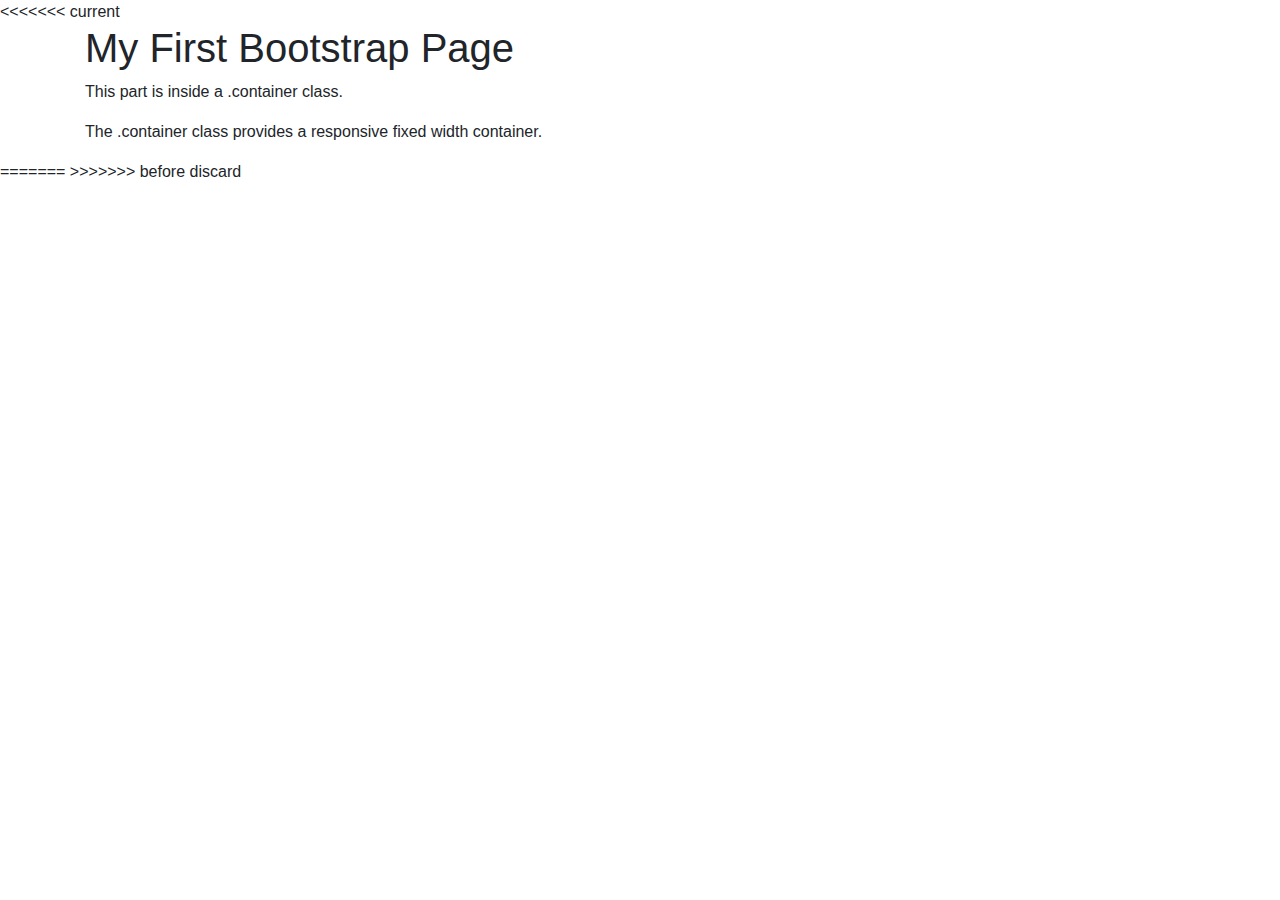
==== index.html @ 0db447d8 "qwqewe" ====
<<<<<<< current
<!DOCTYPE html>
<html lang="en">
<head>
  <title>Bootstrap Example</title>
  <meta charset="utf-8">
  <meta name="viewport" content="width=device-width, initial-scale=1">
  <link rel="stylesheet" href="https://maxcdn.bootstrapcdn.com/bootstrap/4.0.0/css/bootstrap.min.css">
  <script src="https://ajax.googleapis.com/ajax/libs/jquery/3.3.1/jquery.min.js"></script>
  <script src="https://cdnjs.cloudflare.com/ajax/libs/popper.js/1.12.9/umd/popper.min.js"></script>
  <script src="https://maxcdn.bootstrapcdn.com/bootstrap/4.0.0/js/bootstrap.min.js"></script>
</head>
<body>

<div class="container">
  <h1>My First Bootstrap Page</h1>
  <p>This part is inside a .container class.</p>
  <p>The .container class provides a responsive fixed width container.</p>
</div>

</body>
</html>
=======
<html lang="en">
  <head>
    <meta charset="utf-8"> 
  </head>
</html>
>>>>>>> before discard
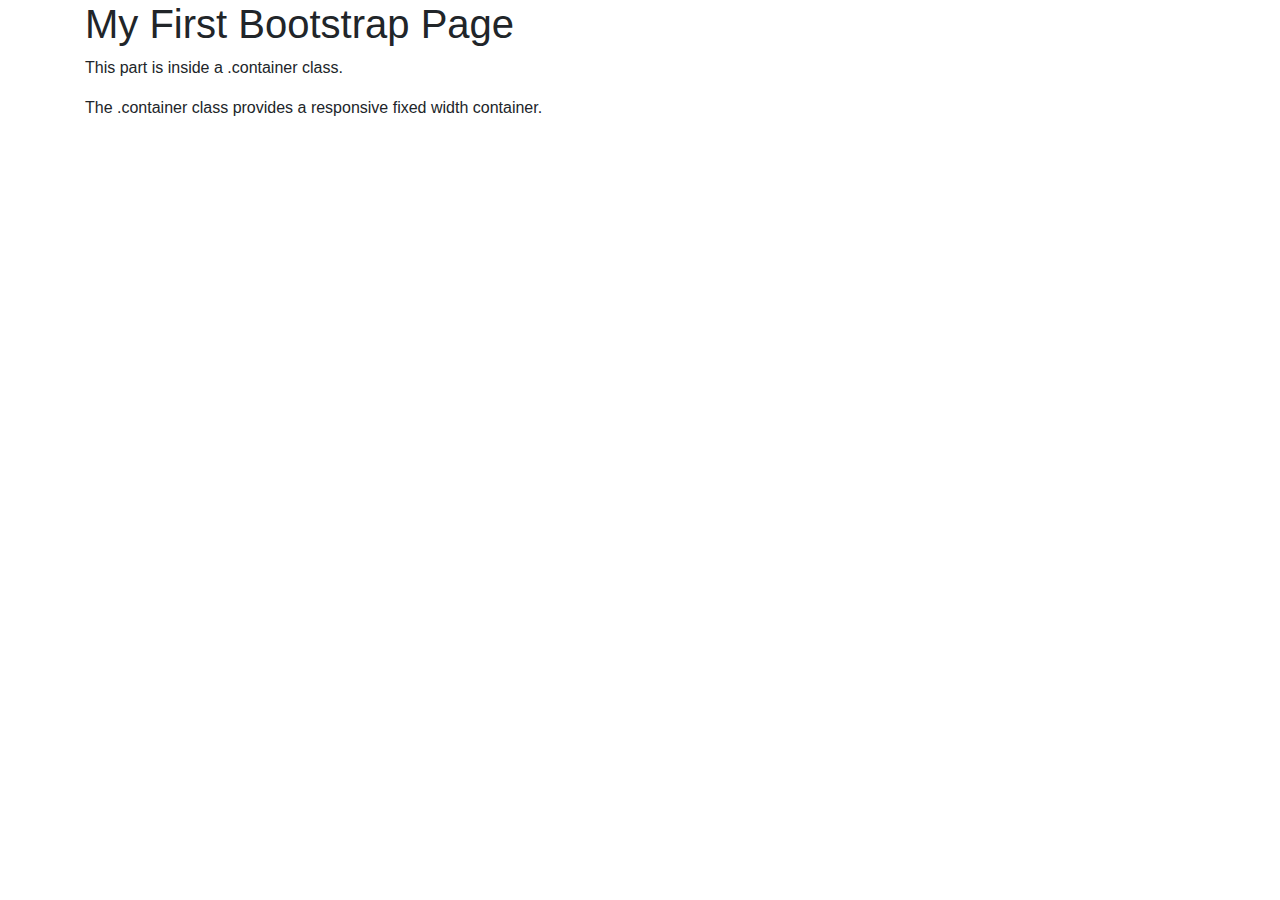
==== commit c860fbc1: "Merge branch 'master' of https://github.com/yolandagt/Agencia-" ====
--- a/index.html
+++ b/index.html
@@ -1,4 +1,3 @@
-<<<<<<< current
 <!DOCTYPE html>
 <html lang="en">
 <head>
@@ -20,10 +19,3 @@
 
 </body>
 </html>
-=======
-<html lang="en">
-  <head>
-    <meta charset="utf-8"> 
-  </head>
-</html>
->>>>>>> before discard
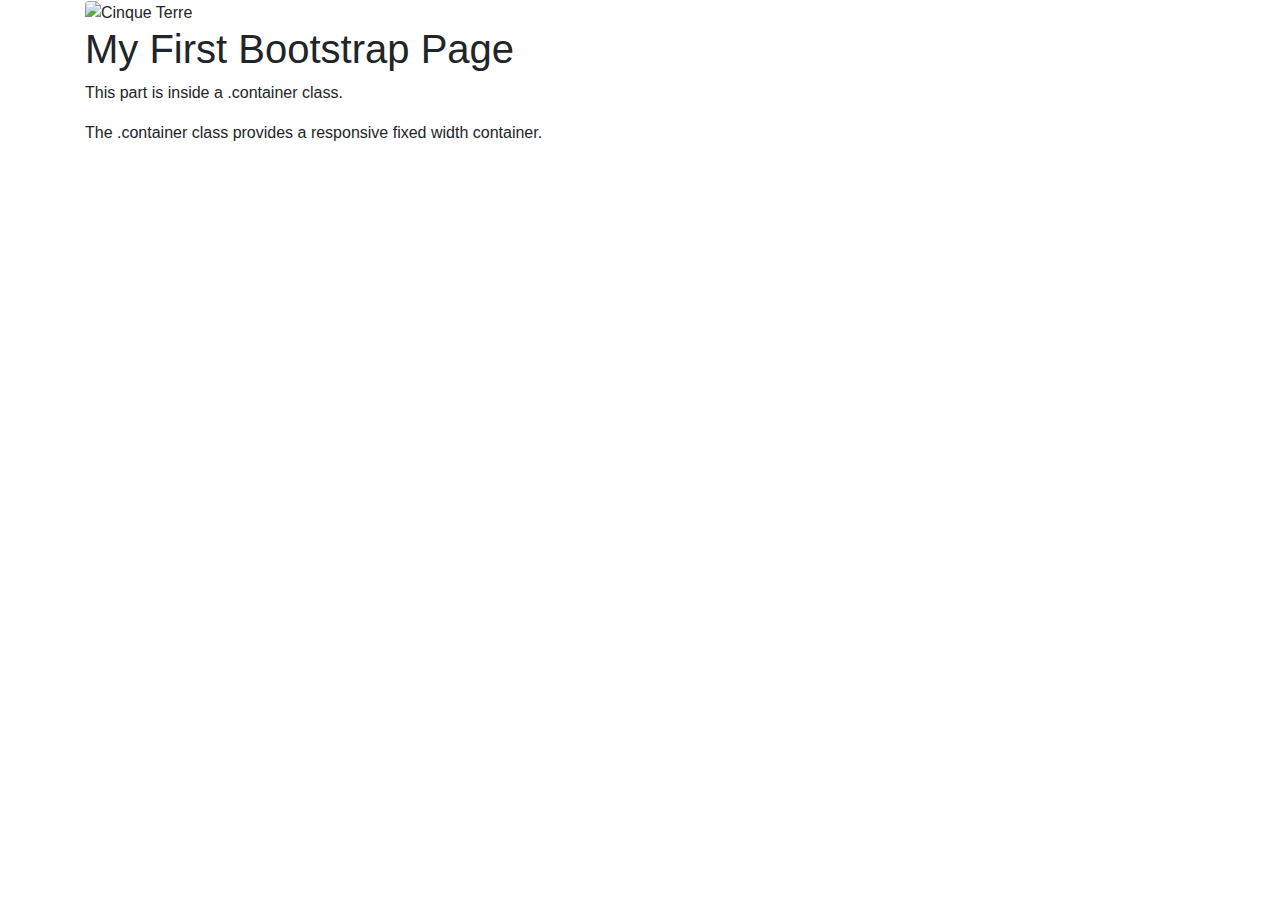
==== commit a1c1139b: "imagen" ====
--- a/index.html
+++ b/index.html
@@ -12,6 +12,7 @@
 <body>
 
 <div class="container">
+  <img src="imagen/descarga.jpg" class="rounded" alt="Cinque Terre">
   <h1>My First Bootstrap Page</h1>
   <p>This part is inside a .container class.</p>
   <p>The .container class provides a responsive fixed width container.</p>
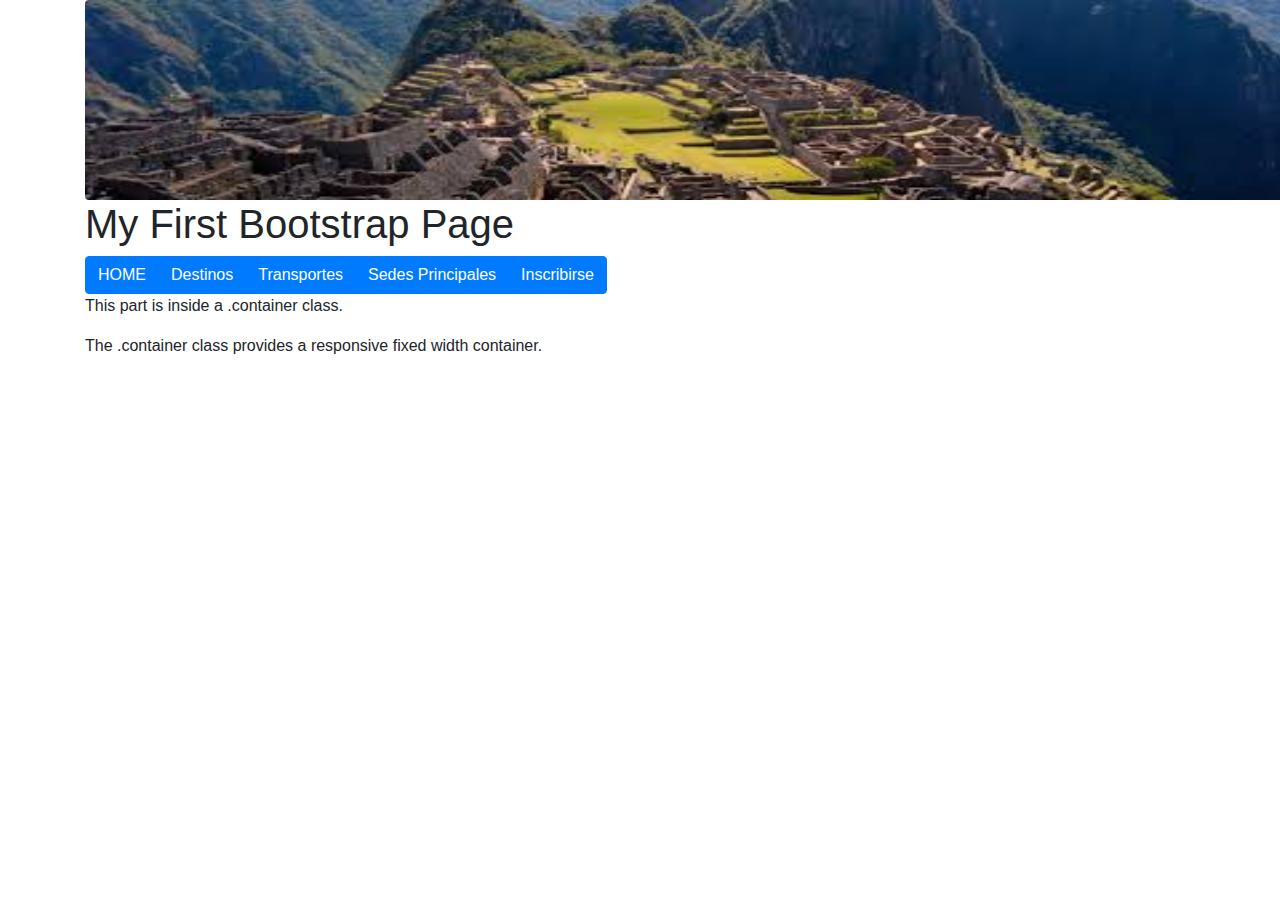
==== commit bb671ff5: "Merge branch 'master' of https://github.com/yolandagt/Agencia-" ====
--- a/index.html
+++ b/index.html
@@ -1,7 +1,12 @@
 <!DOCTYPE html>
 <html lang="en">
 <head>
-  <title>Bootstrap Example</title>
+  <title>Agencia</title>
+  <style>
+body{ background-color: #FF00BF;}
+
+
+  </style>
   <meta charset="utf-8">
   <meta name="viewport" content="width=device-width, initial-scale=1">
   <link rel="stylesheet" href="https://maxcdn.bootstrapcdn.com/bootstrap/4.0.0/css/bootstrap.min.css">
@@ -12,11 +17,21 @@
 <body>
 
 <div class="container">
-  <img src="imagen/descarga.jpg" class="rounded" alt="Cinque Terre">
+  <img src="imagen/descarga.jpg" class="rounded" alt="Cinque Terre" height="200px" width="1200px">
   <h1>My First Bootstrap Page</h1>
+  <div class="btn-group">
+    <button type="button" class="btn btn-primary">HOME</button>
+    <button type="button" class="btn btn-primary">Destinos</button>
+    <button type="button" class="btn btn-primary">Transportes</button>
+    <button type="button" class="btn btn-primary">Sedes Principales</button>
+    <button type="button" class="btn btn-primary">Inscribirse</button>
+
+
+  </div>
   <p>This part is inside a .container class.</p>
   <p>The .container class provides a responsive fixed width container.</p>
 </div>
 
+
 </body>
 </html>
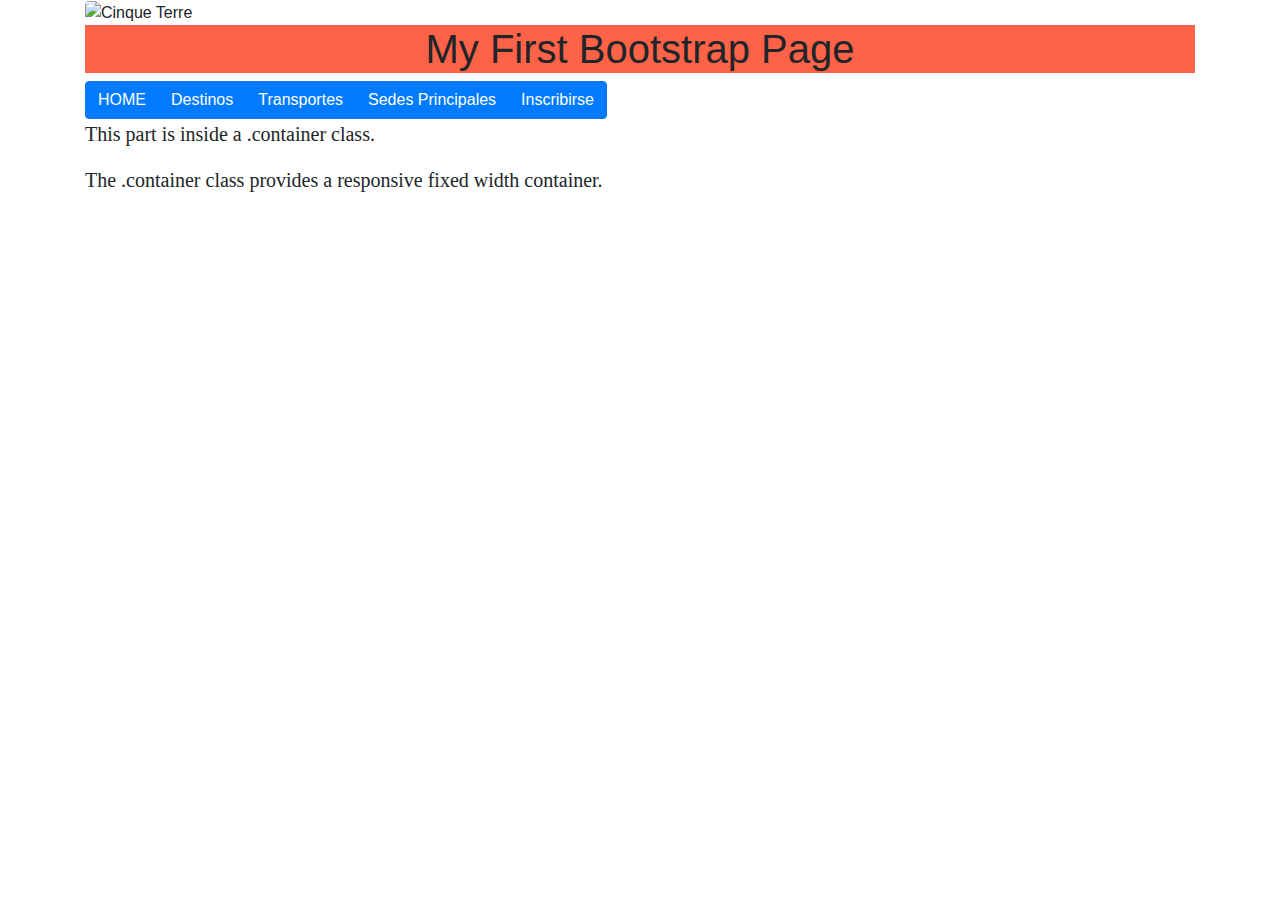
==== commit 5cc82480: "Merge branch 'master' of https://github.com/yolandagt/Agencia-" ====
--- a/index.html
+++ b/index.html
@@ -3,10 +3,20 @@
 <head>
   <title>Agencia</title>
   <style>
-body{ background-color: #FF00BF;}
+body {
+    background-color: lightblue;
+}
 
+h1 {
+    color: white;
+    text-align: center;
+}
 
-  </style>
+p {
+    font-family: verdana;
+    font-size: 20px;
+}
+</style>
   <meta charset="utf-8">
   <meta name="viewport" content="width=device-width, initial-scale=1">
   <link rel="stylesheet" href="https://maxcdn.bootstrapcdn.com/bootstrap/4.0.0/css/bootstrap.min.css">
@@ -17,8 +27,8 @@
 <body>
 
 <div class="container">
-  <img src="imagen/descarga.jpg" class="rounded" alt="Cinque Terre" height="200px" width="1200px">
-  <h1>My First Bootstrap Page</h1>
+  <img src="imagen/cusco.jpg" class="rounded" alt="Cinque Terre" height="220px" width="1100px">
+  <h1 style="background-color:rgb(255, 99, 71);">My First Bootstrap Page</h1>
   <div class="btn-group">
     <button type="button" class="btn btn-primary">HOME</button>
     <button type="button" class="btn btn-primary">Destinos</button>
